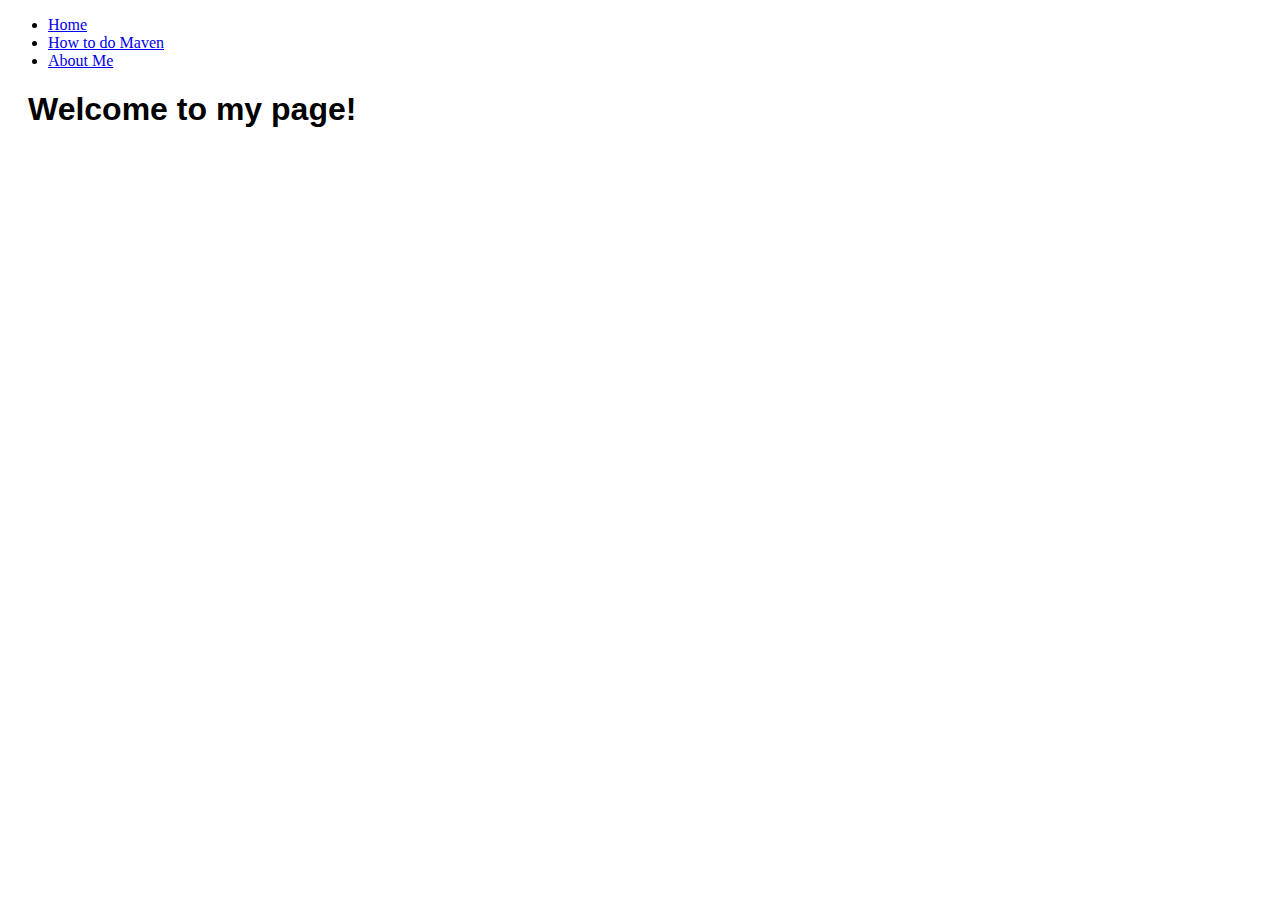
==== index.html @ e774c810 "Playing with responsiveness" ====
<!DOCTYPE html>
<html lang="en">
    <head>
        <!-- Required meta tags -->
        <meta charset="utf-8">
        <meta name="viewport" content="width=device-width, initial-scale=1, shrink-to-fit=no">
        <link rel="stylesheet" type="text/css" href="./styles.css">
        <!-- Bootstrap CSS -->
        <!-- <link rel="stylesheet" href="https://maxcdn.bootstrapcdn.com/bootstrap/4.0.0/css/bootstrap.min.css" integrity="sha384-Gn5384xqQ1aoWXA+058RXPxPg6fy4IWvTNh0E263XmFcJlSAwiGgFAW/dAiS6JXm" crossorigin="anonymous"> -->
        <title></title>
    </head>
    <body>
        <div id="nav">
            <ul class="reglists">
                <li><a href="index.html">Home</a></li>
                <li><a href="maven.html">How to do Maven</a></li>
                <li><a href="about.html">About Me</a></li>
            </ul>
        </div>
        <div id="content">
            <h1>Welcome to my page!</h1>
        </div>

        <script src="https://code.jquery.com/jquery-3.2.1.slim.min.js" integrity="sha384-KJ3o2DKtIkvYIK3UENzmM7KCkRr/rE9/Qpg6aAZGJwFDMVNA/GpGFF93hXpG5KkN" crossorigin="anonymous"></script>
        <script src="https://cdnjs.cloudflare.com/ajax/libs/popper.js/1.12.9/umd/popper.min.js" integrity="sha384-ApNbgh9B+Y1QKtv3Rn7W3mgPxhU9K/ScQsAP7hUibX39j7fakFPskvXusvfa0b4Q" crossorigin="anonymous"></script>
        <script src="https://maxcdn.bootstrapcdn.com/bootstrap/4.0.0/js/bootstrap.min.js" integrity="sha384-JZR6Spejh4U02d8jOt6vLEHfe/JQGiRRSQQxSfFWpi1MquVdAyjUar5+76PVCmYl" crossorigin="anonymous"></script>
    </body>
</html>
---- styles.css ----
#container {
	display: flex;
	flex-direction: row;
	/*flex-wrap: wrap;*/
}

#nav {
	text-align: left;
/*	border-style: solid;
	border-color: green;
*/	
}

#content {
	flex: 1;
/*	border-style: solid;
	border-color: red;*/
    font-family: Arial;
    padding-right: 20px;
    padding-left: 20px;
    /*margin-left: 100px;*/
    /*margin-right: 80px;*/
}

.argument {
	margin-left: 166px;
}

.blk {
	margin-left: 100px;
	margin-right: 100px;
}

.note {
	font-style: italic;
	font-size: 15px;
}

.command {
	font-weight: bolder;
	font-size: 14px;
}

.item {
	font-weight: bolder;
}

.reglist {
	display: block;
	list-style-type: none;
	margin: 0;
	padding-left: 15px;
	padding-bottom: 10px;
	text-indent: -2em;
}

img {
	display: block;
}
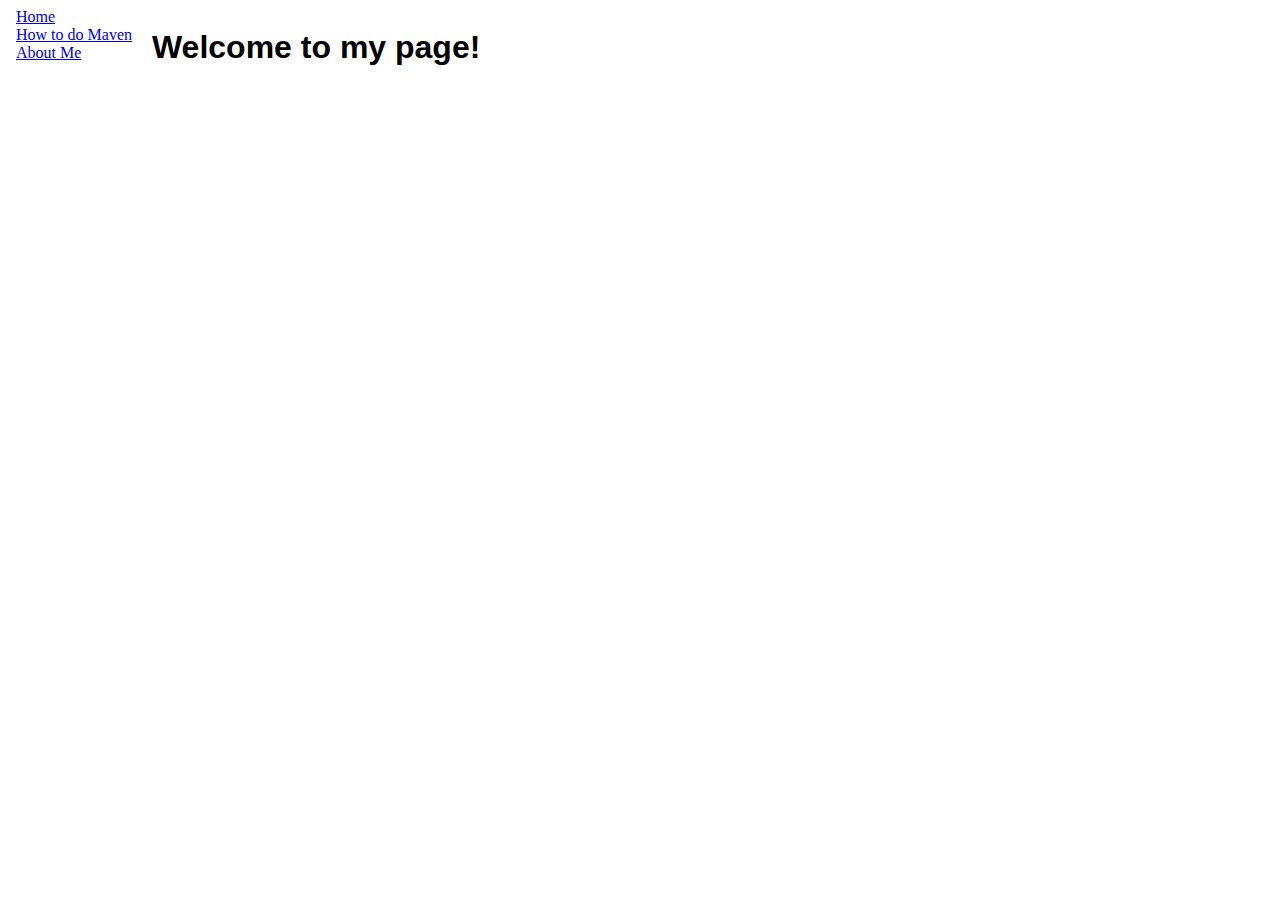
==== commit 9531f8fa: "Playing with responsiveness" ====
--- a/index.html
+++ b/index.html
@@ -11,19 +11,21 @@
         <title></title>
     </head>
     <body>
-        <div id="nav">
-            <ul class="reglists">
-                <li><a href="index.html">Home</a></li>
-                <li><a href="maven.html">How to do Maven</a></li>
-                <li><a href="about.html">About Me</a></li>
-            </ul>
+        <div id="container">
+            <div id="nav">
+                <ul class="reglists">
+                    <li><a href="index.html">Home</a></li>
+                    <li><a href="maven.html">How to do Maven</a></li>
+                    <li><a href="about.html">About Me</a></li>
+                </ul>
+            </div>
+            <div id="content">
+                <h1>Welcome to my page!</h1>
+            </div>
+    
+            <script src="https://code.jquery.com/jquery-3.2.1.slim.min.js" integrity="sha384-KJ3o2DKtIkvYIK3UENzmM7KCkRr/rE9/Qpg6aAZGJwFDMVNA/GpGFF93hXpG5KkN" crossorigin="anonymous"></script>
+            <script src="https://cdnjs.cloudflare.com/ajax/libs/popper.js/1.12.9/umd/popper.min.js" integrity="sha384-ApNbgh9B+Y1QKtv3Rn7W3mgPxhU9K/ScQsAP7hUibX39j7fakFPskvXusvfa0b4Q" crossorigin="anonymous"></script>
+            <script src="https://maxcdn.bootstrapcdn.com/bootstrap/4.0.0/js/bootstrap.min.js" integrity="sha384-JZR6Spejh4U02d8jOt6vLEHfe/JQGiRRSQQxSfFWpi1MquVdAyjUar5+76PVCmYl" crossorigin="anonymous"></script>
         </div>
-        <div id="content">
-            <h1>Welcome to my page!</h1>
-        </div>
-
-        <script src="https://code.jquery.com/jquery-3.2.1.slim.min.js" integrity="sha384-KJ3o2DKtIkvYIK3UENzmM7KCkRr/rE9/Qpg6aAZGJwFDMVNA/GpGFF93hXpG5KkN" crossorigin="anonymous"></script>
-        <script src="https://cdnjs.cloudflare.com/ajax/libs/popper.js/1.12.9/umd/popper.min.js" integrity="sha384-ApNbgh9B+Y1QKtv3Rn7W3mgPxhU9K/ScQsAP7hUibX39j7fakFPskvXusvfa0b4Q" crossorigin="anonymous"></script>
-        <script src="https://maxcdn.bootstrapcdn.com/bootstrap/4.0.0/js/bootstrap.min.js" integrity="sha384-JZR6Spejh4U02d8jOt6vLEHfe/JQGiRRSQQxSfFWpi1MquVdAyjUar5+76PVCmYl" crossorigin="anonymous"></script>
     </body>
 </html>
--- a/styles.css
+++ b/styles.css
@@ -5,6 +5,7 @@
 }
 
 #nav {
+	padding-left: 25px;
 	text-align: left;
 /*	border-style: solid;
 	border-color: green;
@@ -15,6 +16,7 @@
 	flex: 1;
 /*	border-style: solid;
 	border-color: red;*/
+	text-align: top;
     font-family: Arial;
     padding-right: 20px;
     padding-left: 20px;
@@ -45,7 +47,7 @@
 	font-weight: bolder;
 }
 
-.reglist {
+.reglists {
 	display: block;
 	list-style-type: none;
 	margin: 0;
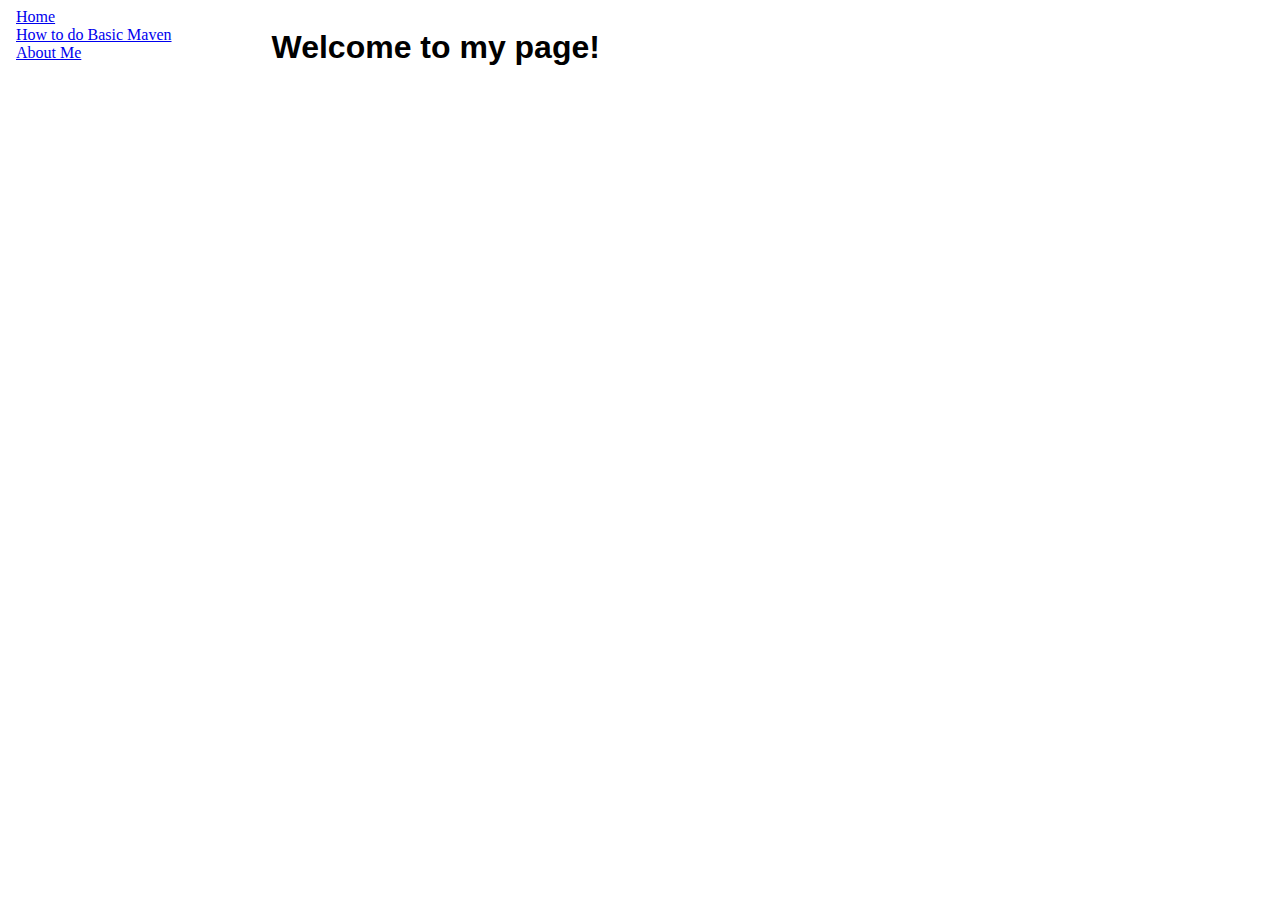
==== commit ee3e4cdd: "Added content, BasicLinux.html, BasicMaven.html" ====
--- a/index.html
+++ b/index.html
@@ -15,7 +15,7 @@
             <div id="nav">
                 <ul class="reglists">
                     <li><a href="index.html">Home</a></li>
-                    <li><a href="maven.html">How to do Maven</a></li>
+                    <li><a href="BasicMaven.html">How to do Basic Maven</a></li>
                     <li><a href="about.html">About Me</a></li>
                 </ul>
             </div>
--- a/styles.css
+++ b/styles.css
@@ -18,8 +18,8 @@
 	border-color: red;*/
 	text-align: top;
     font-family: Arial;
-    padding-right: 20px;
-    padding-left: 20px;
+    padding-right: 300px;
+    padding-left: 100px;
     /*margin-left: 100px;*/
     /*margin-right: 80px;*/
 }
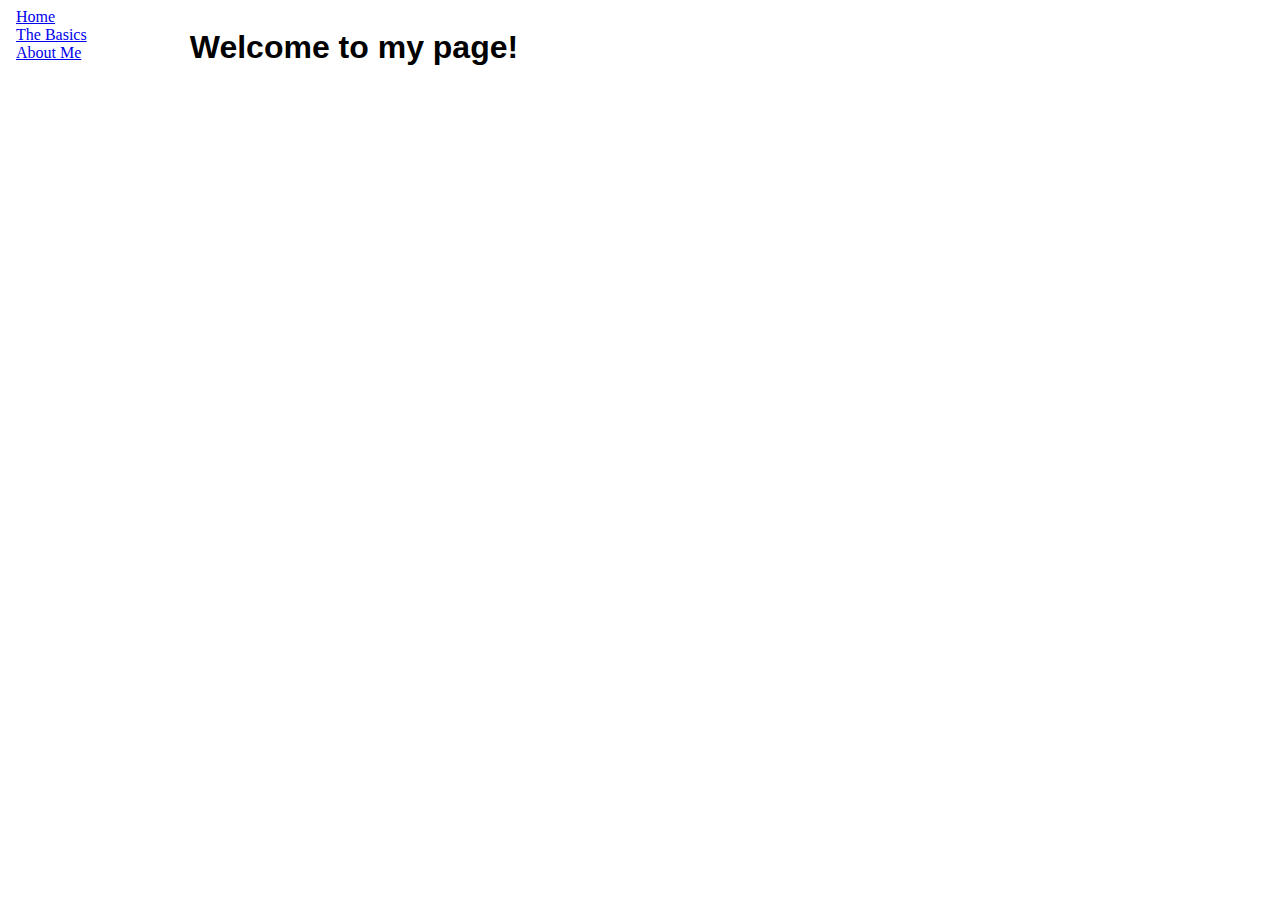
==== commit 01053265: "Modified directory/file structure" ====
--- a/index.html
+++ b/index.html
@@ -1,4 +1,4 @@
-  
+
 <!DOCTYPE html>
 <html lang="en">
     <head>
@@ -15,14 +15,14 @@
             <div id="nav">
                 <ul class="reglists">
                     <li><a href="index.html">Home</a></li>
-                    <li><a href="BasicMaven.html">How to do Basic Maven</a></li>
+                    <li><a href="./Basics/guide.html">The Basics</a></li>
                     <li><a href="about.html">About Me</a></li>
                 </ul>
             </div>
             <div id="content">
                 <h1>Welcome to my page!</h1>
             </div>
-    
+
             <script src="https://code.jquery.com/jquery-3.2.1.slim.min.js" integrity="sha384-KJ3o2DKtIkvYIK3UENzmM7KCkRr/rE9/Qpg6aAZGJwFDMVNA/GpGFF93hXpG5KkN" crossorigin="anonymous"></script>
             <script src="https://cdnjs.cloudflare.com/ajax/libs/popper.js/1.12.9/umd/popper.min.js" integrity="sha384-ApNbgh9B+Y1QKtv3Rn7W3mgPxhU9K/ScQsAP7hUibX39j7fakFPskvXusvfa0b4Q" crossorigin="anonymous"></script>
             <script src="https://maxcdn.bootstrapcdn.com/bootstrap/4.0.0/js/bootstrap.min.js" integrity="sha384-JZR6Spejh4U02d8jOt6vLEHfe/JQGiRRSQQxSfFWpi1MquVdAyjUar5+76PVCmYl" crossorigin="anonymous"></script>
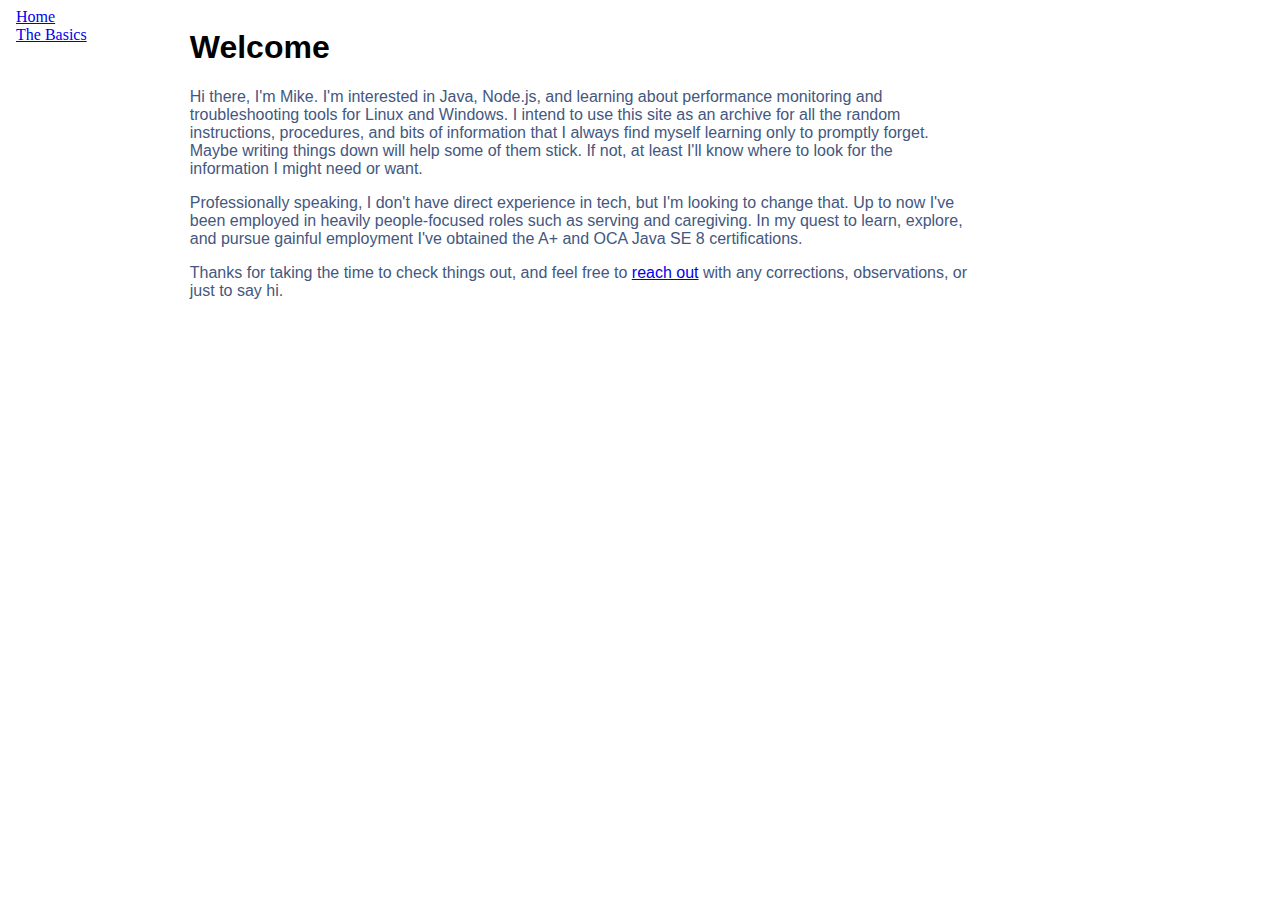
==== commit b813eb81: "Removed about.html links, added bio blurb" ====
--- a/index.html
+++ b/index.html
@@ -1,4 +1,3 @@
-
 <!DOCTYPE html>
 <html lang="en">
     <head>
@@ -8,7 +7,7 @@
         <link rel="stylesheet" type="text/css" href="./styles.css">
         <!-- Bootstrap CSS -->
         <!-- <link rel="stylesheet" href="https://maxcdn.bootstrapcdn.com/bootstrap/4.0.0/css/bootstrap.min.css" integrity="sha384-Gn5384xqQ1aoWXA+058RXPxPg6fy4IWvTNh0E263XmFcJlSAwiGgFAW/dAiS6JXm" crossorigin="anonymous"> -->
-        <title></title>
+        <title>Home</title>
     </head>
     <body>
         <div id="container">
@@ -16,11 +15,24 @@
                 <ul class="reglists">
                     <li><a href="index.html">Home</a></li>
                     <li><a href="./Basics/guide.html">The Basics</a></li>
-                    <li><a href="about.html">About Me</a></li>
+                    <!-- <li><a href="about.html">About Me</a></li> -->
                 </ul>
             </div>
             <div id="content">
-                <h1>Welcome to my page!</h1>
+                <h1>Welcome</h1> 
+                    <p>Hi there, I'm Mike. I'm interested in Java, Node.js, and learning about performance
+                    monitoring and troubleshooting tools for Linux and Windows. I intend to use this site as an archive for
+                    all the random instructions, procedures, and bits of information that I always find myself learning only
+                    to promptly forget. Maybe writing things down will help some of them stick. If not, at least I'll know where
+                    to look for the information I might need or want.</p>
+                    <p>Professionally speaking, I don't have direct experience in tech, but I'm looking to change that. Up to now
+                        I've been employed in heavily people-focused roles such as serving and caregiving. In my quest to learn,
+                        explore, and pursue gainful employment I've obtained the A+ and OCA Java SE 8 certifications.
+                    </p>
+                    <p>Thanks for taking the time to check things out, and feel free to 
+                        <a href="admin@michaelbuckner.info">reach out</a> with any corrections, observations, or just to say hi.
+                    </p>
+                
             </div>
 
             <script src="https://code.jquery.com/jquery-3.2.1.slim.min.js" integrity="sha384-KJ3o2DKtIkvYIK3UENzmM7KCkRr/rE9/Qpg6aAZGJwFDMVNA/GpGFF93hXpG5KkN" crossorigin="anonymous"></script>
--- a/styles.css
+++ b/styles.css
@@ -59,3 +59,7 @@
 img {
 	display: block;
 }
+
+p {
+	color: rgb(68, 87, 128);
+}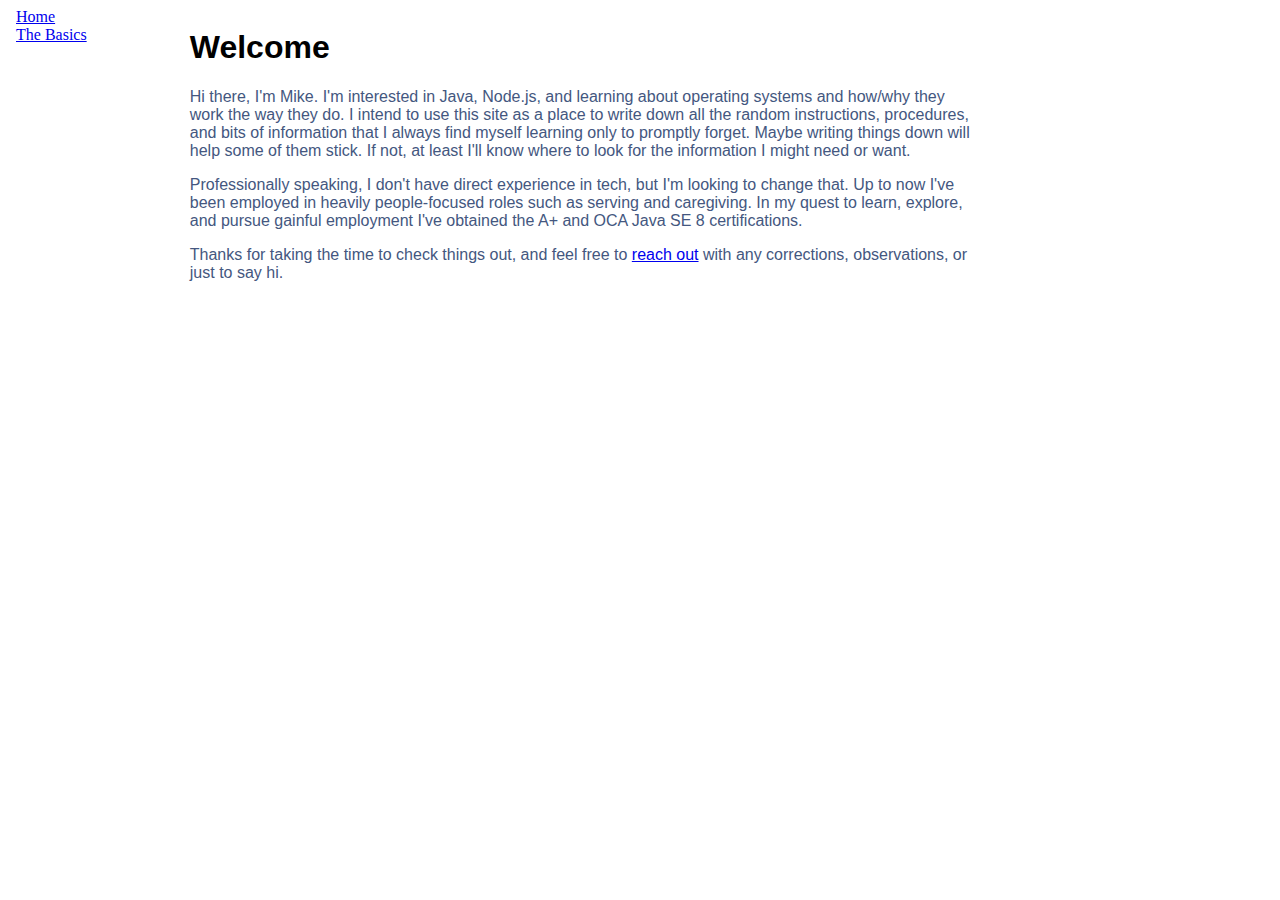
==== commit 8c4faaa5: "Adjusted phrasing in index.html" ====
--- a/index.html
+++ b/index.html
@@ -20,8 +20,8 @@
             </div>
             <div id="content">
                 <h1>Welcome</h1> 
-                    <p>Hi there, I'm Mike. I'm interested in Java, Node.js, and learning about performance
-                    monitoring and troubleshooting tools for Linux and Windows. I intend to use this site as an archive for
+                    <p>Hi there, I'm Mike. I'm interested in Java, Node.js, and learning about operating systems and how/why they
+                    work the way they do. I intend to use this site as a place to write down 
                     all the random instructions, procedures, and bits of information that I always find myself learning only
                     to promptly forget. Maybe writing things down will help some of them stick. If not, at least I'll know where
                     to look for the information I might need or want.</p>
